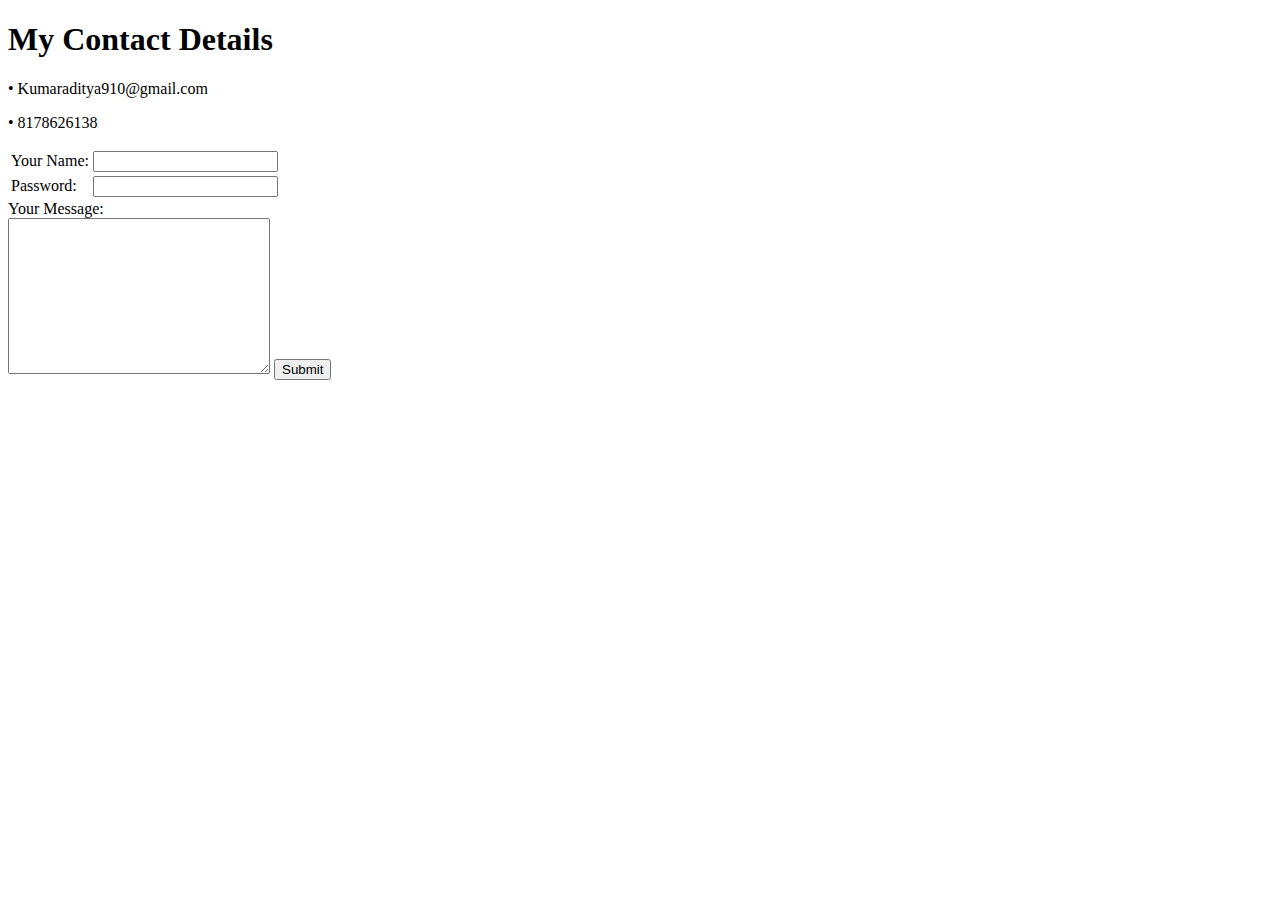
==== contact.html @ 99b1041e "Add files via upload" ====
<!DOCTYPE html>
<html lang="en" dir="ltr">

<head>
  <meta charset="utf-8">
  <title></title>
  <link rel="stylesheet" href="css/styles.css">
</head>

<body >
  <h1>My Contact Details</h1>
  <p>• Kumaraditya910@gmail.com</p>
  <p>• 8178626138</p>
  <form class="" action="index.html" method="post">
    <table>
      <tbody>
        <tr>
          <td><label for="text">Your Name:</label>
          </td>
          <td><input type="text" name="" value=""></td>
        </tr>
        <tr>
          <td> <label for="text"> Password:</label></td>
          <td> <input type="password" name="" value="">

          </td>
        </tr>

      </tbody>
    </table>
    <label for="Message">Your Message:</label><br>
    <textarea name="Message" rows="10" cols="30"></textarea>
    <input type="submit" name="" value="Submit">


  </form>
</body>

</html>
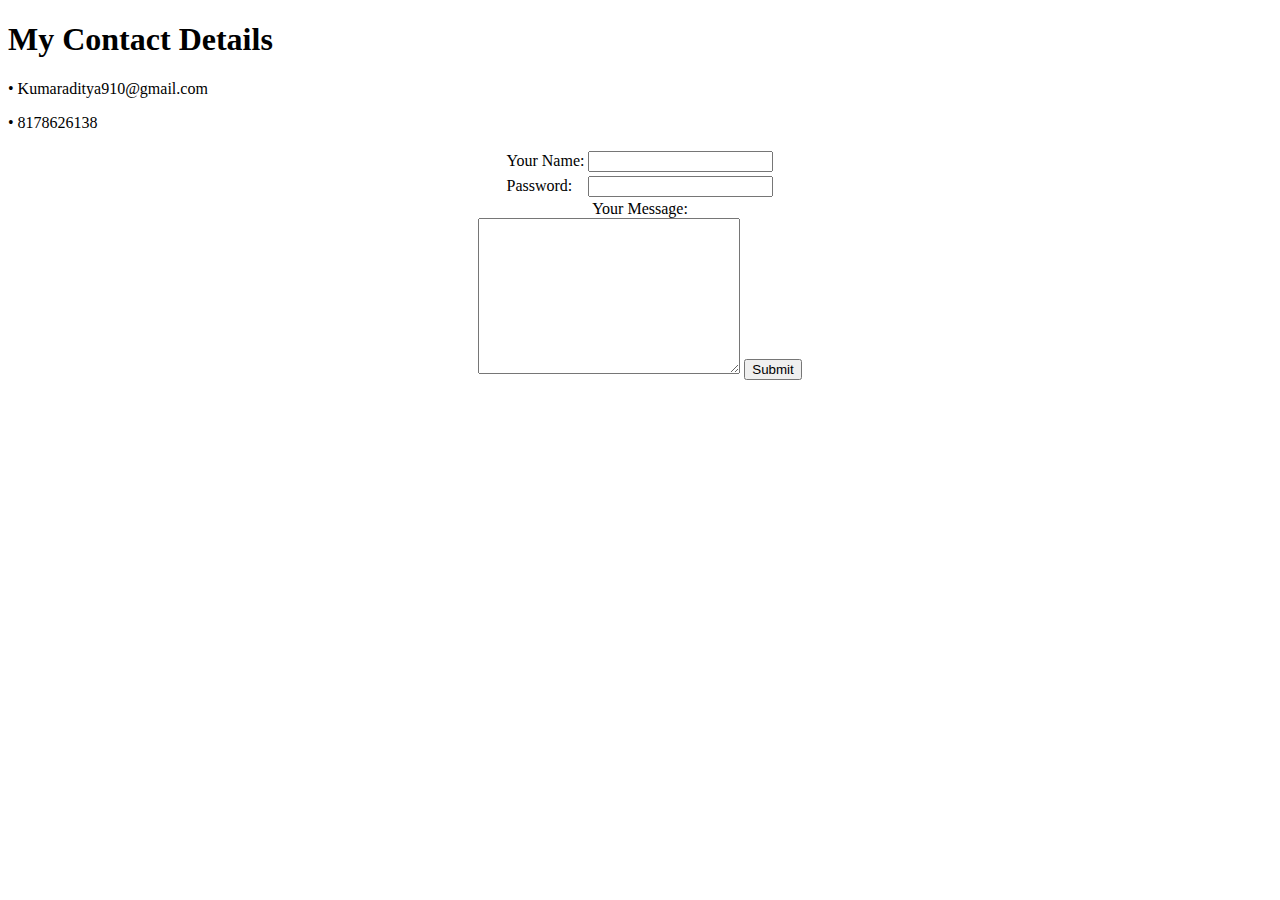
==== commit 1a4ee160: "Update contact.html" ====
--- a/contact.html
+++ b/contact.html
@@ -11,6 +11,7 @@
   <h1>My Contact Details</h1>
   <p>• Kumaraditya910@gmail.com</p>
   <p>• 8178626138</p>
+  <center>
   <form class="" action="index.html" method="post">
     <table>
       <tbody>
@@ -31,7 +32,7 @@
     <label for="Message">Your Message:</label><br>
     <textarea name="Message" rows="10" cols="30"></textarea>
     <input type="submit" name="" value="Submit">
-
+    </center>
 
   </form>
 </body>
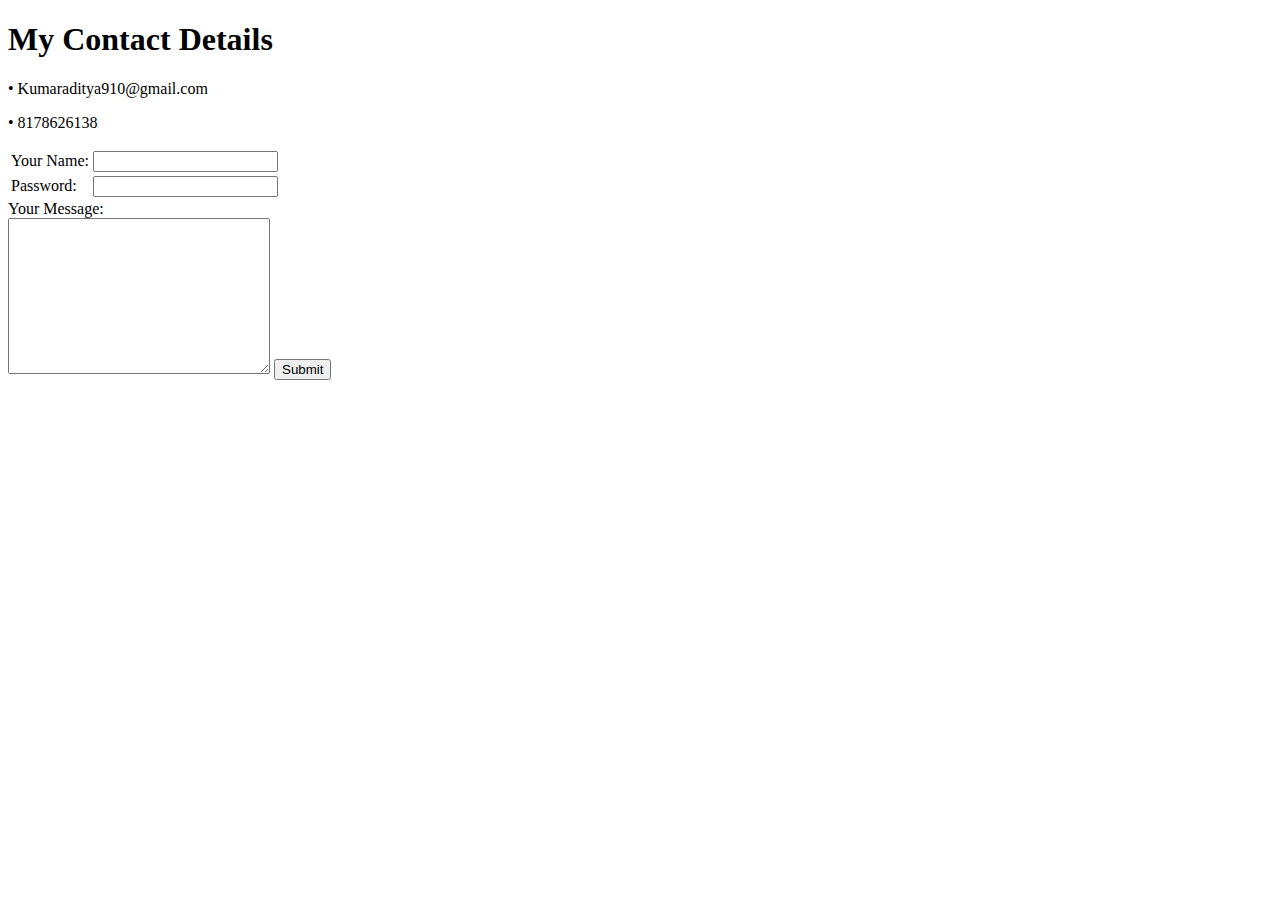
==== commit 1bc36790: "Update contact.html" ====
--- a/contact.html
+++ b/contact.html
@@ -11,7 +11,7 @@
   <h1>My Contact Details</h1>
   <p>• Kumaraditya910@gmail.com</p>
   <p>• 8178626138</p>
-  <center>
+ 
   <form class="" action="index.html" method="post">
     <table>
       <tbody>
@@ -32,7 +32,7 @@
     <label for="Message">Your Message:</label><br>
     <textarea name="Message" rows="10" cols="30"></textarea>
     <input type="submit" name="" value="Submit">
-    </center>
+   
 
   </form>
 </body>
